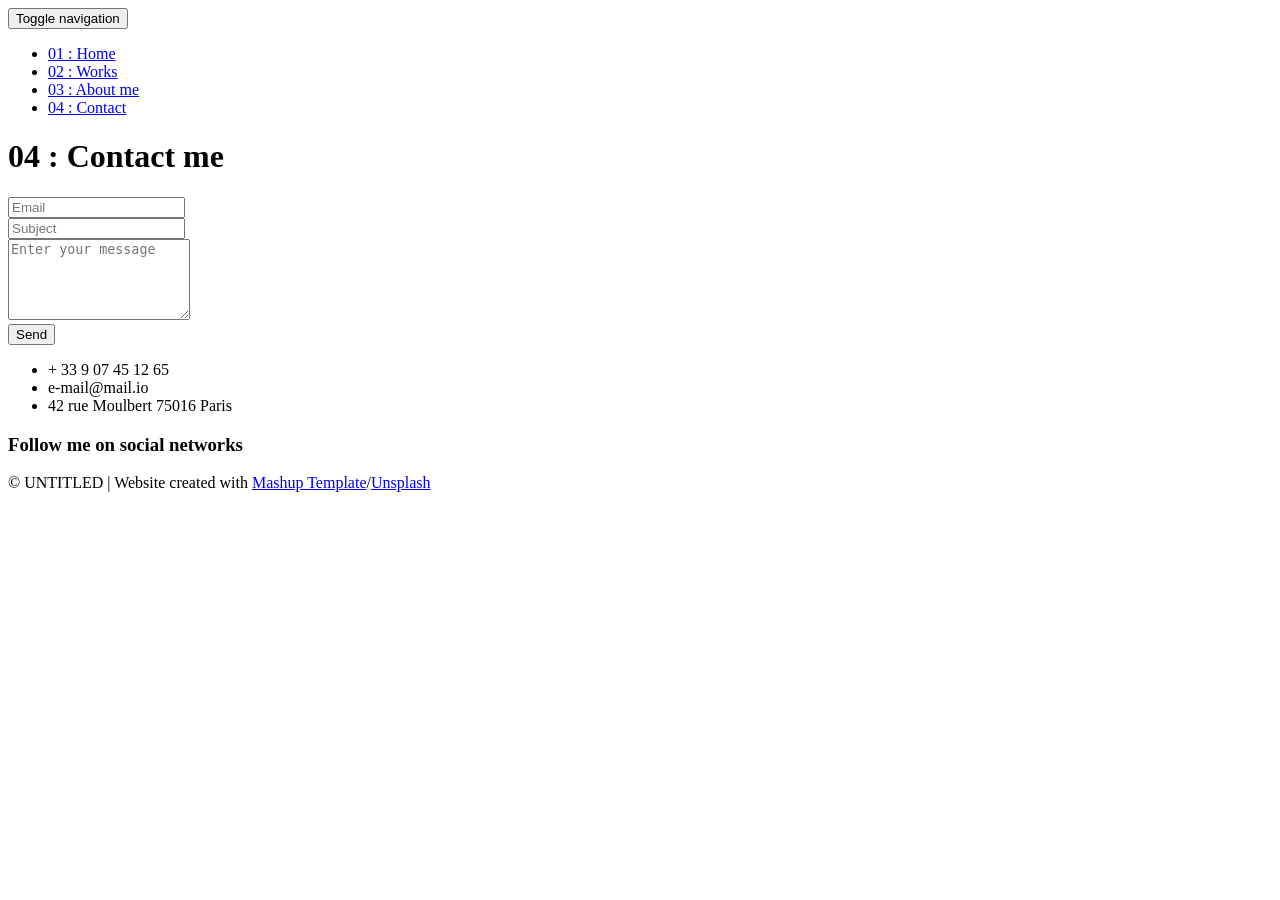
==== templates/contact.html @ b92f8554 "Uploading my web files" ====
<!DOCTYPE html>
<html lang="en">

<head>
  <meta charset="UTF-8">
  <meta content="IE=edge" http-equiv="X-UA-Compatible">
  <meta content="width=device-width,initial-scale=1" name="viewport">
  <meta content="description" name="description">
  <meta name="google" content="notranslate" />
  <meta content="Mashup templates have been developped by Orson.io team" name="author">

  <!-- Disable tap highlight on IE -->
  <meta name="msapplication-tap-highlight" content="no">
  
  <link rel="apple-touch-icon" sizes="180x180" href="./assets/apple-icon-180x180.png">
  <link href="./static/assets/favicon.png" rel="icon">

  <title>Contact page</title>

<link href="./static/main.3f6952e4.css" rel="stylesheet"></head>

<body class="">
<div id="site-border-left"></div>
<div id="site-border-right"></div>
<div id="site-border-top"></div>
<div id="site-border-bottom"></div>
 <!-- Add your content of header -->
<header>
  <nav class="navbar  navbar-fixed-top navbar-default">
    <div class="container">
        <button type="button" class="navbar-toggle collapsed" data-toggle="collapse" data-target="#navbar-collapse" aria-expanded="false">
          <span class="sr-only">Toggle navigation</span>
          <span class="icon-bar"></span>
          <span class="icon-bar"></span>
          <span class="icon-bar"></span>
        </button>

      <div class="collapse navbar-collapse" id="navbar-collapse">
        <ul class="nav navbar-nav ">
          <li><a href="./index.html" title="">01 : Home</a></li>
          <li><a href="./works.html" title="">02 : Works</a></li>
          <li><a href="./about.html" title="">03 : About me</a></li>
          <li><a href="./contact.html" title="">04 : Contact</a></li>

        </ul>


      </div> 
    </div>
  </nav>
</header>

<div class="section-container">
    <div class="container">
      <div class="row">
        <div class="col-xs-12">
          <div class="section-container-spacer text-center">
            <h1 class="h2">04 : Contact me</h1>
          </div>
          
          <div class="row">
            <div class="col-md-10 col-md-offset-1">
               <form action="submit_form" method="post" class="reveal-content">
                  <div class="row">
                    <div class="col-md-7">
                      <div class="form-group">
                        <input name = "email" type="email" class="form-control" id="email" placeholder="Email">
                      </div>
                      <div class="form-group">
                        <input name = "subject" type="text" class="form-control" id="subject" placeholder="Subject">
                      </div>
                      <div class="form-group">
                        <textarea name = "message" class="form-control" rows="5" placeholder="Enter your message"></textarea>
                      </div>
                      <button type="submit" class="btn btn-default btn-lg">Send</button>
                    </div>
                    <div class="col-md-5 address-container">
                      <ul class="list-unstyled">
                        <li>
                          <span class="fa-icon">
                            <i class="fa fa-phone" aria-hidden="true"></i>
                          </span>
                          + 33 9 07 45 12 65
                        </li>
                        <li>
                          <span class="fa-icon">
                            <i class="fa fa-at" aria-hidden="true"></i>
                          </span>
                          e-mail@mail.io
                        </li>
                        <li>
                          <span class="fa-icon">
                            <i class="fa fa fa-map-marker" aria-hidden="true"></i>
                          </span>
                          42 rue Moulbert 75016 Paris
                        </li>
                      </ul>
                      <h3>Follow me on social networks</h3>
                      <a href="http://www.facebook.com" title="" class="fa-icon">
                        <i class="fa fa-facebook"></i>
                      </a>
                      <a href="http://www.twitter.com" title="" class="fa-icon">
                        <i class="fa fa-twitter"></i>
                      </a>
                      <a href="http://www.linkedin.com" title="" class="fa-icon">
                        <i class="fa fa-linkedin"></i>
                      </a>

                    </div>
                  </div>
                </form>
            </div>

          </div>
         
       </div>
      </div>
    </div>
  </div>


<footer class="footer-container text-center">
  <div class="container">
    <div class="row">
      <div class="col-xs-12">
        <p>© UNTITLED | Website created with <a href="http://www.mashup-template.com/" title="Create website with free html template">Mashup Template</a>/<a href="https://www.unsplash.com/" title="Beautiful Free Images">Unsplash</a></p>
      </div>
    </div>
  </div>
</footer>

<script>
  document.addEventListener("DOMContentLoaded", function (event) {
     navActivePage();
  });
</script>

<!-- Google Analytics: change UA-XXXXX-X to be your site's ID 

<script>
  (function (i, s, o, g, r, a, m) {
    i['GoogleAnalyticsObject'] = r; i[r] = i[r] || function () {
      (i[r].q = i[r].q || []).push(arguments)
    }, i[r].l = 1 * new Date(); a = s.createElement(o),
      m = s.getElementsByTagName(o)[0]; a.async = 1; a.src = g; m.parentNode.insertBefore(a, m)
  })(window, document, 'script', '//www.google-analytics.com/analytics.js', 'ga');
  ga('create', 'UA-XXXXX-X', 'auto');
  ga('send', 'pageview');
</script>

--> <script type="text/javascript" src="./static/main.70a66962.js"></script></body>

</html>
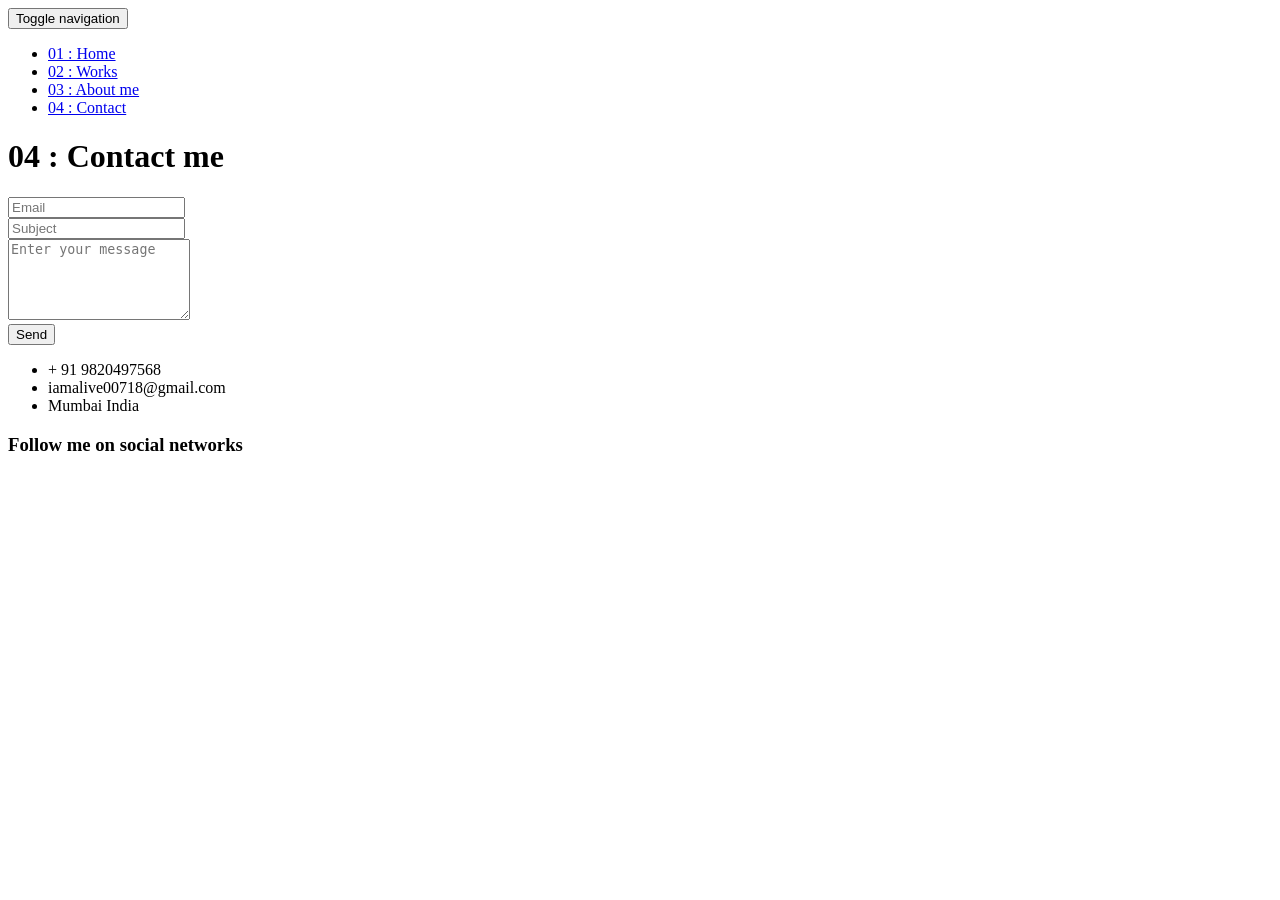
==== commit 7ce3f0e5: "update june 1,2020" ====
--- a/templates/contact.html
+++ b/templates/contact.html
@@ -80,19 +80,19 @@
                           <span class="fa-icon">
                             <i class="fa fa-phone" aria-hidden="true"></i>
                           </span>
-                          + 33 9 07 45 12 65
+                          + 91 9820497568
                         </li>
                         <li>
                           <span class="fa-icon">
                             <i class="fa fa-at" aria-hidden="true"></i>
                           </span>
-                          e-mail@mail.io
+                          iamalive00718@gmail.com
                         </li>
                         <li>
                           <span class="fa-icon">
                             <i class="fa fa fa-map-marker" aria-hidden="true"></i>
                           </span>
-                          42 rue Moulbert 75016 Paris
+                          Mumbai India
                         </li>
                       </ul>
                       <h3>Follow me on social networks</h3>
@@ -123,7 +123,7 @@
   <div class="container">
     <div class="row">
       <div class="col-xs-12">
-        <p>© UNTITLED | Website created with <a href="http://www.mashup-template.com/" title="Create website with free html template">Mashup Template</a>/<a href="https://www.unsplash.com/" title="Beautiful Free Images">Unsplash</a></p>
+
       </div>
     </div>
   </div>
